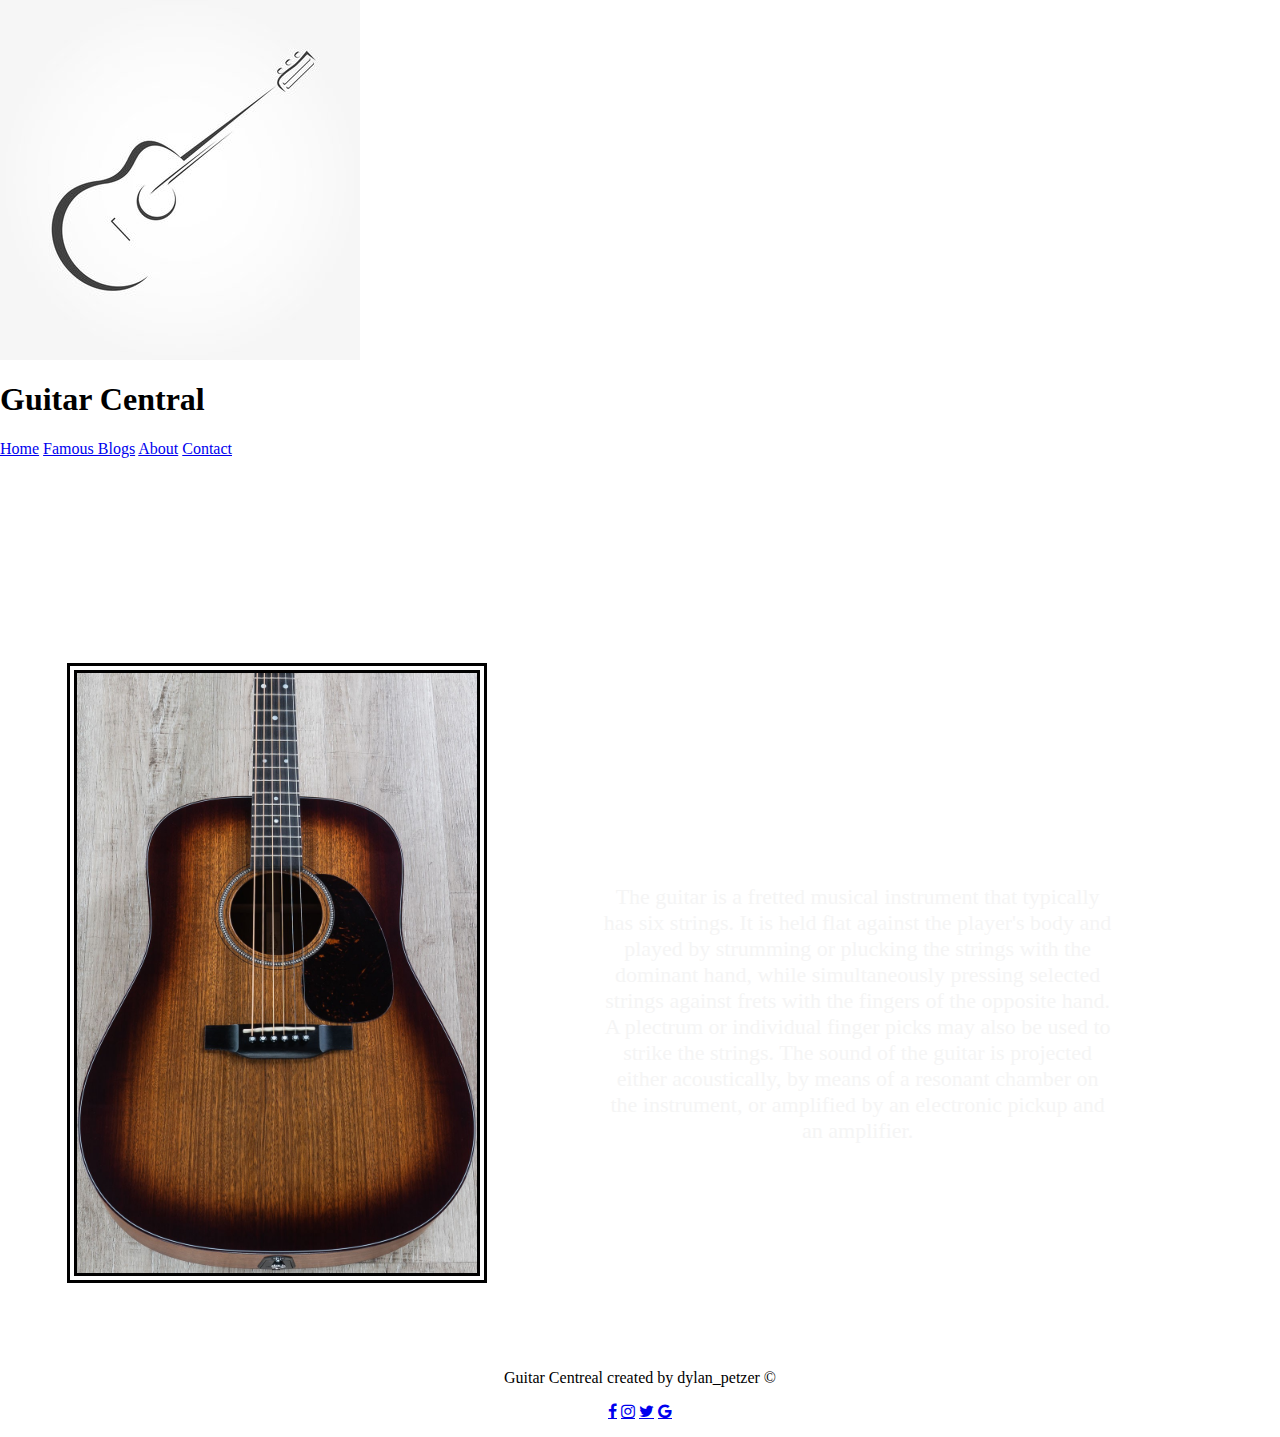
==== about.html @ 0a09a6c7 "about.html" ====
<Doctype! html>
<html>
<head>
	<meta charset="UTF-8">
	<meta name="viewport" content="width=device-width, initial-scale=1.0">
	<link rel="stylesheet" href="blog_css.css">
	<link rel="stylesheet" href="https://cdnjs.cloudflare.com/ajax/libs/font-awesome/4.7.0/css/font-awesome.min.css">

	<style>
		body {
			margin: 0;
			scroll-behavior: smooth;
		}

		.header {
			padding: 10px;
			font-family: sans-serif;
			font-weight: 100;
		}

		.header h1 {
			font-size: 64px;
			color: white;
			margin-top: 50px;
			margin-left: 75px;
		}

		.header p {
			text-align: justify;
			text-align: center;
			color: whitesmoke;
			font-family: fantasy;
			font-size: 22px;
		}

		.row2 {
		margin: 8px -16px;
	}

	.row2,
	.row2 > .column {
		padding: 8px;
	}

		.col img {
			min-height: 100%;
			width: 400px;
			margin:  20px;
			border-color: black;
			border-width: 10px;
			border-style: double;
		}

		.col h1 {
			text-align: center;
		}

		.col {
		float:  left;
		width:  40%;
		border-radius: 25%;
		margin-left: 45px;
	}

	.row2:after {
		content:  "";
		display:  table;
		clear:  both;
	}

	.foot {
		margin-top: 8px;
		padding:  16px 14px;
		text-align: center;
		color:  black;
		background-color: white;
	}
	</style>
</head>
<body>

	<div class="navbar">
		<img class ="logo" src="assets/guitarlogo.jpeg">
		<h1 class="titleNav">Guitar Central</h1>
		<div class="topnav">
		   <a href="index.html">Home</a>
		   <a href="#blog">Famous Blogs</a>
		   <a href="#about" class="actve">About</a>
		   <a href="#contact">Contact</a>
	    </div>
	</div>

	<div class="header">
		<h1>About</h1>
		<div class=row2>
			<div class=col>
				<img src="assets/guitar_story1.jpeg">
			</div>
			<div class="col">
				<h1>Guitar Central at Heart</h1>
				<p>The guitar is a fretted musical instrument that typically has six strings. It is held flat against the player's body and played by strumming or plucking the strings with the dominant hand, while simultaneously pressing selected strings against frets with the fingers of the opposite hand. A plectrum or individual finger picks may also be used to strike the strings. The sound of the guitar is projected either acoustically, by means of a resonant chamber on the instrument, or amplified by an electronic pickup and an amplifier.</p>
			</div>
		</div>
	</div>

	<div class="foot">
		<p>Guitar Centreal created by dylan_petzer © </p>
		<div class="row">
			<a href="#" class="fa fa-facebook"></a>
			<a href="#" class="fa fa-instagram"></a>
			<a href="#" class="fa fa-twitter"></a>
			<a href="#" class="fa fa-google"></a>
		</div>
	</div>


</body>
</html>
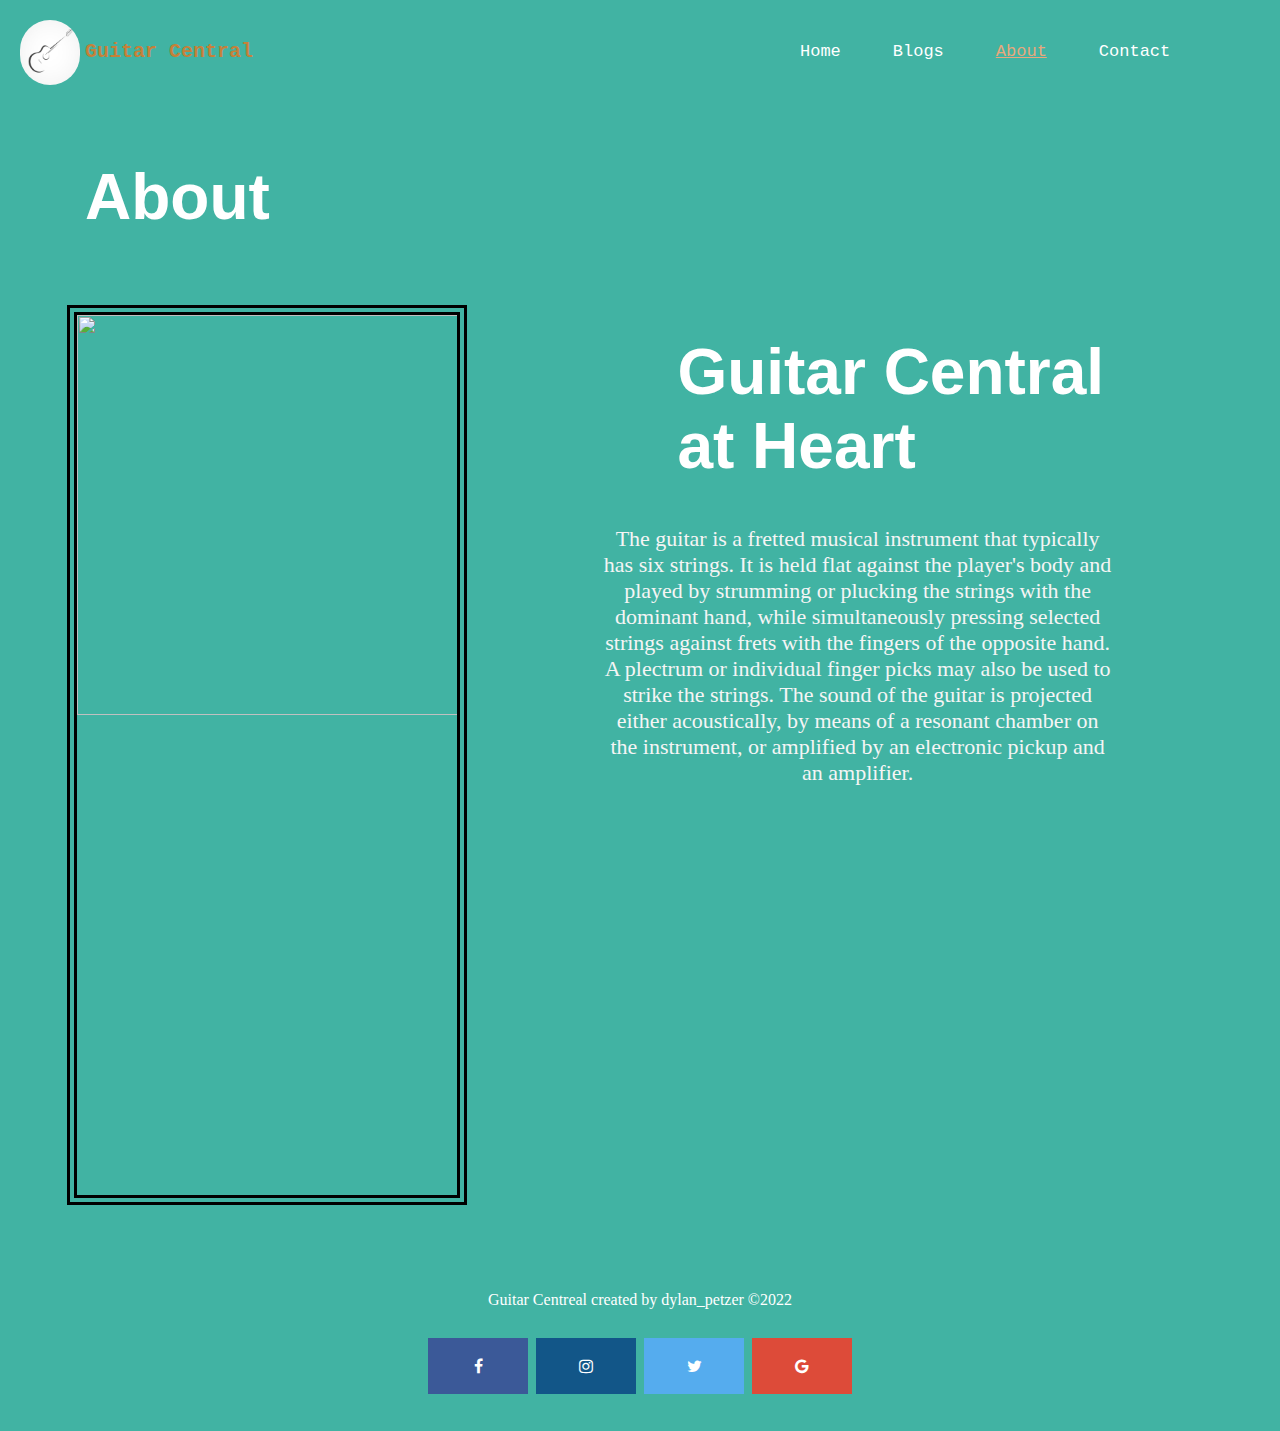
==== commit 50f3aebd: "updates to pages" ====
--- a/about.html
+++ b/about.html
@@ -3,79 +3,9 @@
 <head>
 	<meta charset="UTF-8">
 	<meta name="viewport" content="width=device-width, initial-scale=1.0">
-	<link rel="stylesheet" href="blog_css.css">
+	<link rel="stylesheet" href="css/blog_css.css">
 	<link rel="stylesheet" href="https://cdnjs.cloudflare.com/ajax/libs/font-awesome/4.7.0/css/font-awesome.min.css">
 
-	<style>
-		body {
-			margin: 0;
-			scroll-behavior: smooth;
-		}
-
-		.header {
-			padding: 10px;
-			font-family: sans-serif;
-			font-weight: 100;
-		}
-
-		.header h1 {
-			font-size: 64px;
-			color: white;
-			margin-top: 50px;
-			margin-left: 75px;
-		}
-
-		.header p {
-			text-align: justify;
-			text-align: center;
-			color: whitesmoke;
-			font-family: fantasy;
-			font-size: 22px;
-		}
-
-		.row2 {
-		margin: 8px -16px;
-	}
-
-	.row2,
-	.row2 > .column {
-		padding: 8px;
-	}
-
-		.col img {
-			min-height: 100%;
-			width: 400px;
-			margin:  20px;
-			border-color: black;
-			border-width: 10px;
-			border-style: double;
-		}
-
-		.col h1 {
-			text-align: center;
-		}
-
-		.col {
-		float:  left;
-		width:  40%;
-		border-radius: 25%;
-		margin-left: 45px;
-	}
-
-	.row2:after {
-		content:  "";
-		display:  table;
-		clear:  both;
-	}
-
-	.foot {
-		margin-top: 8px;
-		padding:  16px 14px;
-		text-align: center;
-		color:  black;
-		background-color: white;
-	}
-	</style>
 </head>
 <body>
 
@@ -84,17 +14,17 @@
 		<h1 class="titleNav">Guitar Central</h1>
 		<div class="topnav">
 		   <a href="index.html">Home</a>
-		   <a href="#blog">Famous Blogs</a>
-		   <a href="#about" class="actve">About</a>
-		   <a href="#contact">Contact</a>
+		   <a href="blog_page.html">Blogs</a>
+		   <a href="#about" class="active">About</a>
+		   <a href="contact.html">Contact</a>
 	    </div>
 	</div>
 
 	<div class="header">
 		<h1>About</h1>
 		<div class=row2>
-			<div class=col>
-				<img src="assets/guitar_story1.jpeg">
+			<div class="col">
+				<img src="assets/rocking_on_guitar.jpeg">			
 			</div>
 			<div class="col">
 				<h1>Guitar Central at Heart</h1>
@@ -103,8 +33,8 @@
 		</div>
 	</div>
 
-	<div class="foot">
-		<p>Guitar Centreal created by dylan_petzer © </p>
+	<div class="footer">
+		<p>Guitar Centreal created by dylan_petzer ©2022 </p>
 		<div class="row">
 			<a href="#" class="fa fa-facebook"></a>
 			<a href="#" class="fa fa-instagram"></a>
--- a/css/blog_css.css
+++ b/css/blog_css.css
@@ -0,0 +1,328 @@
+.navbar {
+		margin-left: -10px;
+		width: 100%;
+		height:  100px;
+		background: #41B3A3;
+		padding: 20px;
+		overflow: hidden;
+		position: sticky;
+	}
+
+  * {
+  	box-sizing: border-box;
+	}
+
+	img {
+		background-color: transparent;
+	}
+
+	body {
+		background-color: #41B3A3;
+		margin: 0;
+		scroll-behavior: smooth;
+	}
+
+	.titleNav {
+		font-family: courier;
+		font-size: 20px;
+		float: left;
+		padding: 10px, 10px, 8px, 8px;
+		margin-left: 5px;
+		margin-top: 20px;
+		color: #C58139;
+	}
+
+	.logo {
+		float:  left;
+		margin-left: 10px;
+		border-radius: 45px;
+		width: 60px;
+		height: 65px;
+		background-color: transparent;
+		border-color: black;
+	}
+
+	.topnav {
+		float:  right;
+		margin-top: -10px;
+		width: 40%;
+		height:  60px;
+		background-color: transparent;
+		overflow: hidden;
+		padding: 10px;
+	}
+
+	.topnav a {
+		float: left;
+		text-align: center;
+		margin-left: 20px;
+		margin-top: 8px;
+		text-decoration: none;
+		font-size: 17px;
+		font-family: courier;
+		padding:  14px 16px;
+		color:  white;
+	}
+
+	.topnav a:hover {
+		color: #C38D9E;
+		text-decoration: blink;
+	}
+
+	.topnav a.active {
+		color:  #E8A87C;
+		text-decoration: underline;
+	}
+
+	.firstHead {
+		font-family: ariel;
+		font-size: 32px;
+		font-weight: bold;
+		margin-top:  90px;
+		transform: translate(10px);
+		padding: 10px, 10px;
+	}
+
+	.intray {
+		background-color: black;
+		opacity: 0.8;
+		color:  white;
+		height: 540px;
+		width: 120%;
+		margin-left: -10px;
+		display:  flex;
+		justify-content: center;
+		align-items:  center;
+		overflow: hidden;
+	}
+
+	.intray img{
+		flex-shrink: 0;
+		min-width: 100%;
+		min-height: 100%;
+	}
+
+	.box {
+		justify-content: center;
+		text-align: center;
+		background-color: black;
+		opacity: 0.7;
+		color: white;
+		margin-left: 0px;
+		padding:  15px 16px;
+		font-family: courier;
+		position:  absolute;
+	}
+
+	.head {
+		padding-left: 10px;
+		margin-left: 10px;
+		font-size: 45px;
+		color: #E8A87C;
+		font-weight: bold;
+	}
+
+	.row {
+		margin: 8px -16px;
+	}
+
+	.row,
+	.row > .column {
+		padding: 8px;
+	}
+
+	.column {
+		float:  left;
+		width:  20%;
+		border-radius: 25%;
+		margin-left: 45px;
+		min-height: 220px;
+	}
+
+	.row:after {
+		content:  "";
+		display:  table;
+		clear:  both;
+	}
+
+	.content {
+		padding: 10px;
+		background-color: white;
+	}
+
+	.content img{
+		width: 100%;
+		height: 220px;
+	}
+
+	.content button{
+		margin-top: 8px;
+		align-content: center;
+		color: white;
+		background-color: #41B3A3;
+		height: 30px;
+		width: 180px;
+		text-align: center;
+		margin-left: 45px;
+	}
+
+	.recent{
+		margin-top: 10px;
+		text-align: center;
+		color: whitesmoke;
+		margin-left: 0;
+	}
+
+	.card {
+		box-shadow: 0 4px 8px 0 rgba(0 0 0 0.2);
+		padding:  16px;
+		text-align: center;
+		background-color: #f1f1f1;
+		color: black;
+	}
+
+	.card button{
+		background-color: #552525;
+		color:  #C58139;
+	}
+
+	.join_box {
+		margin-top: 100px;
+		width: 100%;
+		margin-left: 0;
+		overflow: hidden;
+		background-color: white;
+		color: #E8A87C;
+		text-align: center;
+		vertical-align: center;
+		padding:  100px 16px;
+	}
+
+	.join_box input{
+		margin-left: 0;
+		width: 30%;
+		margin-top: 40px;
+		border-width: 2px;
+		border-color: black;
+		height: 30px;
+	}
+
+	.join_box button{
+		margin-left: 10px;
+		background-color: #41B3A3;
+		color: white;
+		height: 30px;
+	}
+
+	.footer {
+		margin-top: 8px;
+		padding:  16px 14px;
+		text-align: center;
+		color:  white;
+	}
+
+	.fa {
+  padding: 20px;
+  font-size: 30px;
+  width: 100px;
+  text-align: center;
+  text-decoration: none;
+  margin: 5px 2px;
+}
+
+.fa:hover {
+    opacity: 0.7;
+}
+
+	.fa-facebook {
+  background: #3B5998;
+  color: white;
+}
+
+.fa-twitter {
+  background: #55ACEE;
+  color: white;
+}
+
+.fa-google {
+  background: #dd4b39;
+  color: white;
+}
+
+.fa-instagram {
+  background: #125688;
+  color: white;
+}
+
+.header {
+			padding: 10px;
+			font-family: sans-serif;
+			font-weight: 100;
+		}
+
+		.header h1 {
+			font-size: 64px;
+			color: white;
+			margin-top: 50px;
+			margin-left: 75px;
+		}
+
+		.header p {
+			text-align: justify;
+			text-align: center;
+			color: whitesmoke;
+			font-family: fantasy;
+			font-size: 22px;
+		}
+
+		.row2 {
+		margin: 8px -16px;
+	}
+
+	.row2,
+	.row2 > .column {
+		padding: 8px;
+	}
+
+		.col img {
+			min-height: 100%;
+			width: 400px;
+			margin:  20px;
+			border-color: black;
+			border-width: 10px;
+			border-style: double;
+		}
+
+		.col h1 {
+			text-align: left;
+		}
+
+		.col {
+		float:  left;
+		width:  40%;
+		border-radius: 25%;
+		margin-left: 45px;
+	}
+
+	.row2:after {
+		content:  "";
+		display:  table;
+		clear:  both;
+	}
+
+	.foot {
+		margin-top: 20px;
+		padding:  16px 14px;
+		text-align: center;
+		color:  black;
+		background-color: white;
+	}
+
+
+	/* Responsive columns - one column layout (vertical) on small screens */
+@media screen and (max-width: 600px) {
+  .column {
+    width: 100%;
+    display: block;
+    margin-bottom: 20px;
+  }